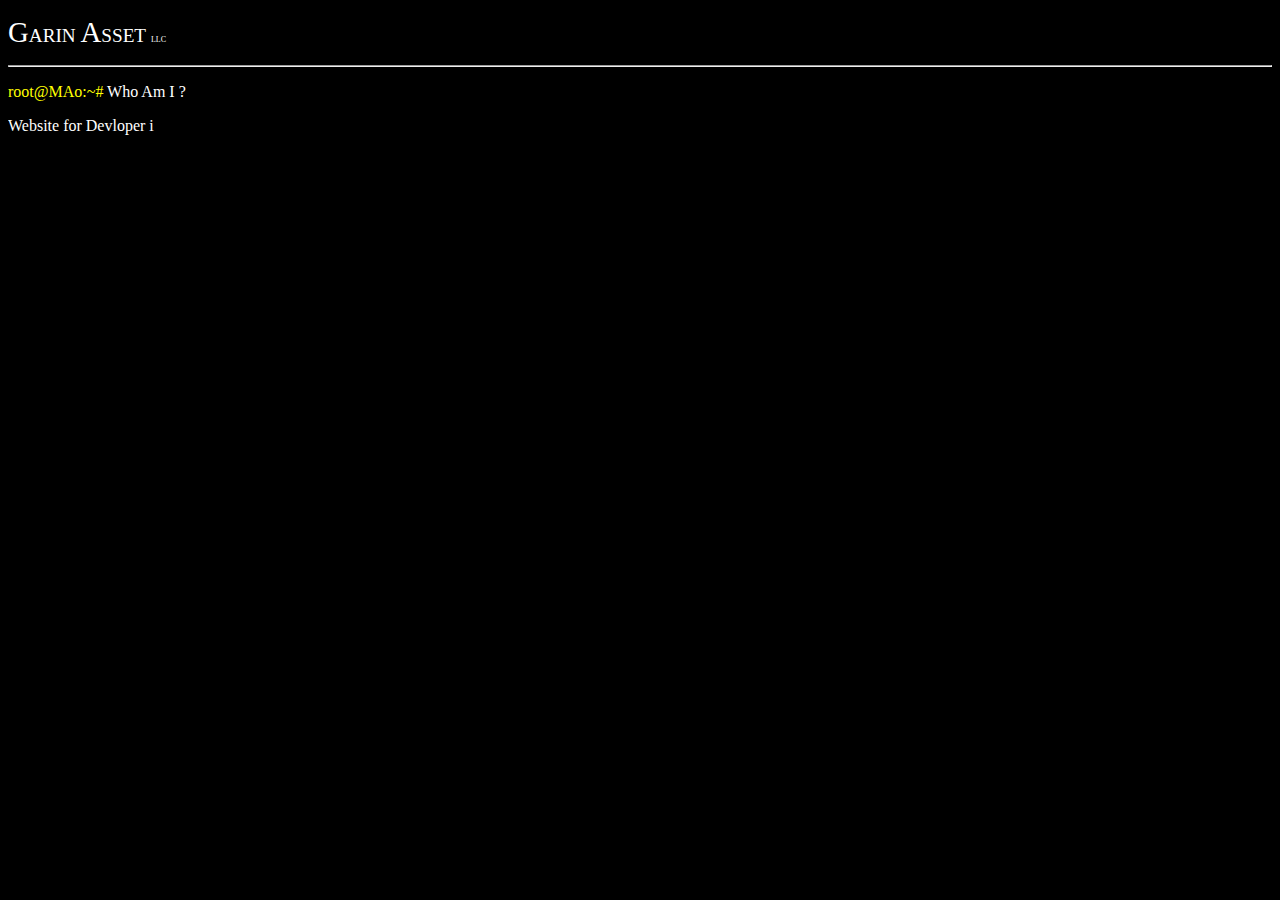
==== index.html @ f5bf5fc9 "feat:更新以符合HTML5 规范" ====
<!DOCTYPE html>
<html lang="en-US">

<head>
    <meta charset="UTF-8">
    <meta http-equiv="X-UA-Compatible" content="IE=edge">
    <meta name="viewport" content="width=device-width, initial-scale=1.0">
    <link href="./CSS/main.css" rel="stylesheet" type="text/css" />
</head>

<body>
    <p>
        <span class="big">G</span><span class="mideum">ARIN&nbsp;</span><span class="big">A</span><span
            class="mideum">SSET&nbsp;</span><span class="small">LLC</span>
    </p>

    <hr>

    <p id="aboutQuestion"><span class="highlight">root@MAo:~# </span></p>
    <p id="aboutAnswer1"></p>
    <p id="aboutAnswer2"></p>
    <p id="aboutAnswer3"></p>
    <p id="aboutAnswer4"></p>
    <p id="aboutAnswer5"></p>
    <p id="aboutAnswer6"></p>
    <p id="lastInput" style="display: none;"><span class="highlight">root@MAo:~# </span><span id="cursor"></span></p>
    <script type="text/javascript" src="./JS/generate.js"></script>

</body>

</html>
---- CSS/main.css ----
body {
    background-color: black;
    color: white;
    text-align: left;
}

.big {
  font-size: 1.8rem;
}

.mideum {
  font-size: 1.2rem;
}

.small {
  font-size: 0.5rem;
}

.highlight {
  color: yellow;
}

#cursor {
    display: inline-block;
    width: 1rem;
    height: 1rem;
    border-left: 0.2rem solid;
    animation: blink 1s infinite;
  }
  
  @keyframes blink {
    50% {
      opacity: 0;
    }
  }
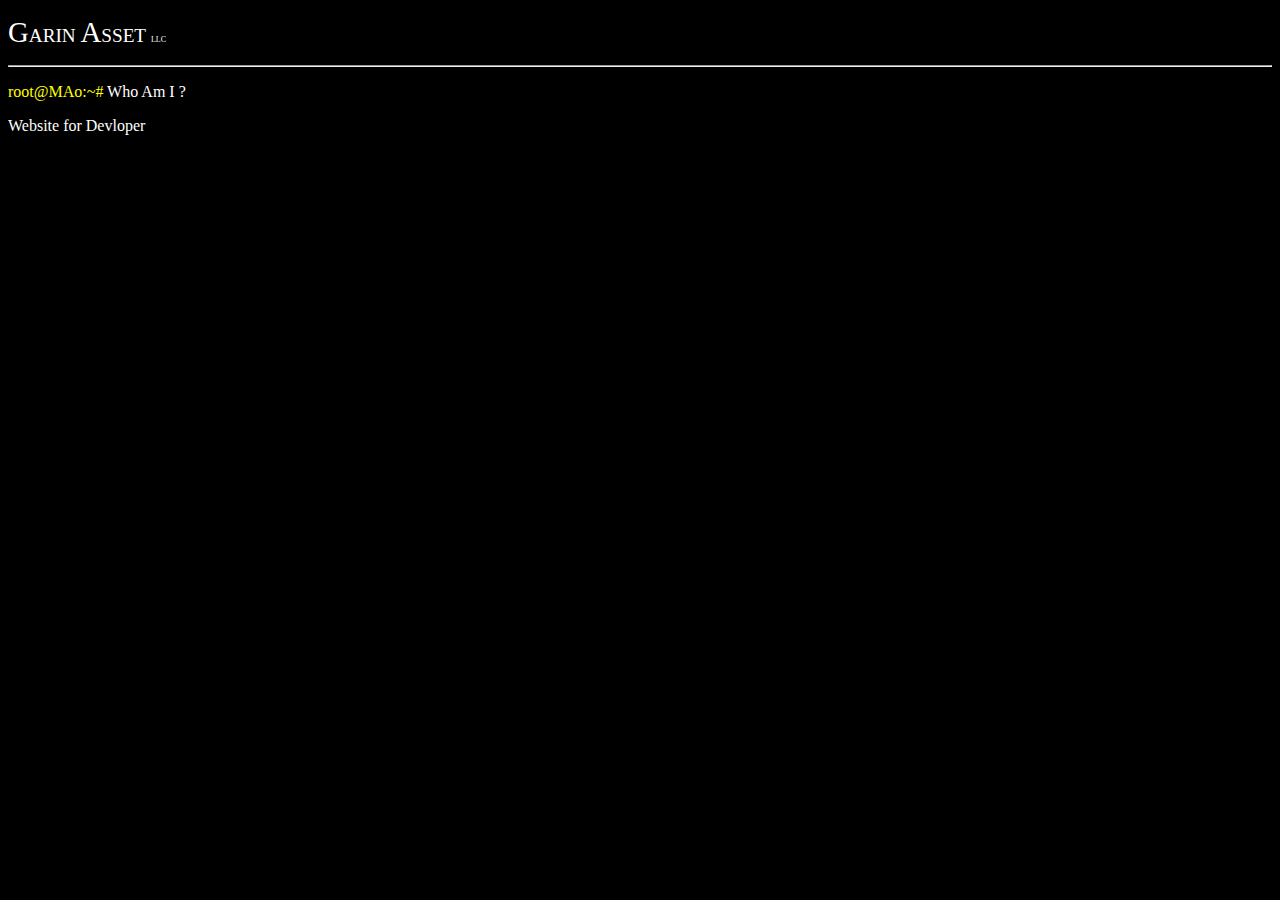
==== commit 70a0d067: "Delete:删除谷歌分析" ====
--- a/index.html
+++ b/index.html
@@ -5,7 +5,9 @@
     <meta charset="UTF-8">
     <meta http-equiv="X-UA-Compatible" content="IE=edge">
     <meta name="viewport" content="width=device-width, initial-scale=1.0">
+    <meta name="apple-mobile-web-app-title" content="Developer">
     <link href="./CSS/main.css" rel="stylesheet" type="text/css" />
+    <title>GARINASSET Developer Platform</title>
 </head>
 
 <body>
